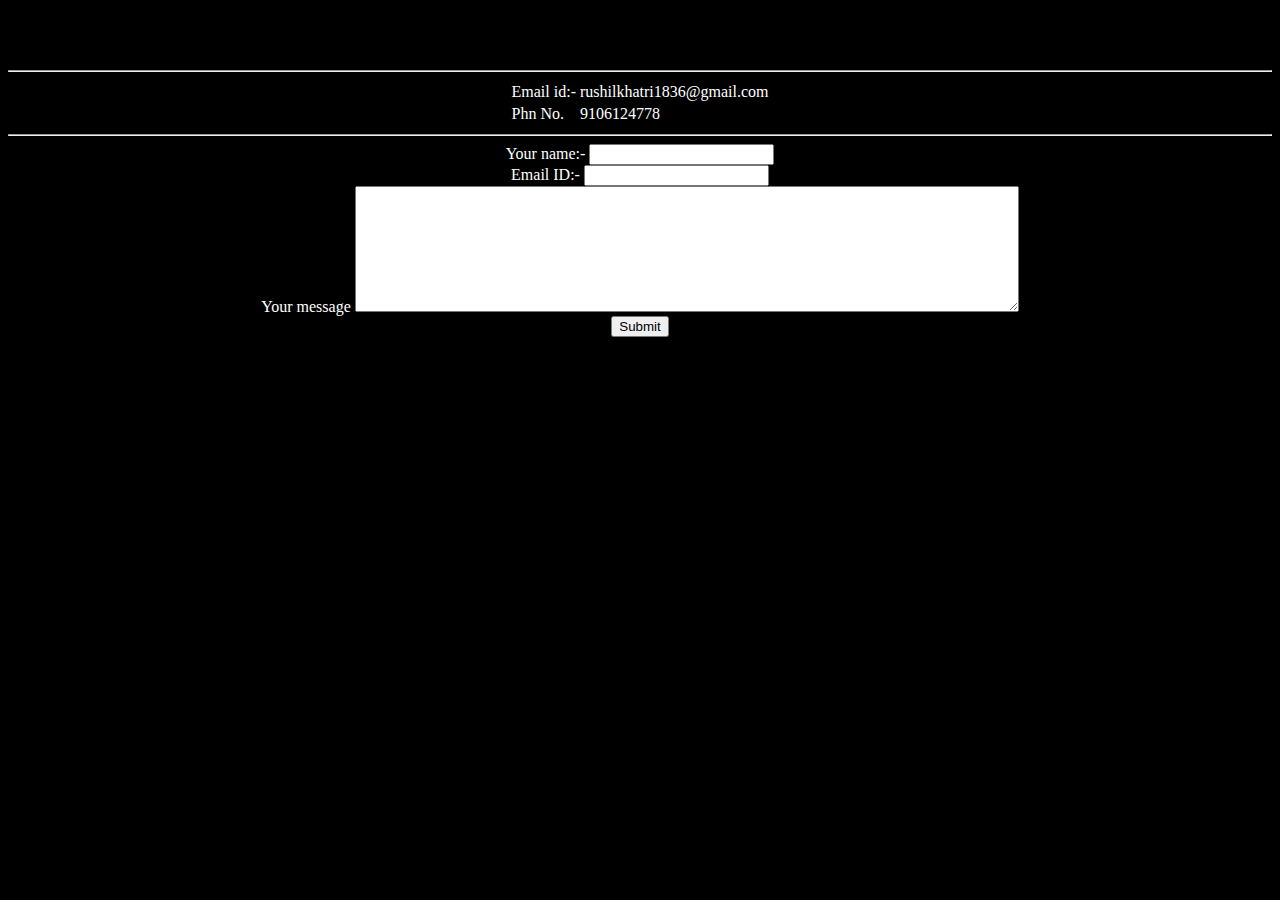
==== contact.html @ 437ba0f6 "Add initial CvV website files" ====
<!DOCTYPE html>
<html lang="en" dir="ltr">

<head>
  <meta charset="utf-8">
  <title>Contact details</title>
</head>

<body bgcolor="black" text="white">
  <center>
    <br>
    <br>
    <br>
    <hr>
    <table>
      <tr>
        <td>Email id:-</td>
        <td> rushilkhatri1836@gmail.com</td>
      </tr>
      <tr>
        <td>Phn No.</td>
        <td>9106124778</td>
      </tr>
    </table>
    <hr>
    <form action="mailto:rushilkhatri1836@gmail.com" method="post" enctype="text/plain">
      <label>Your name:-</label>
      <input type="text" name="your name" value=""><br>
      <label>Email ID:-</label>
      <input type="email" name="Your email" value=""><br>
      <label>Your message</label>
      <textarea name="name" rows="8" cols="80"></textarea><br>
      <input type="submit" name="">

    </form>
  </center>
</body>

</html>
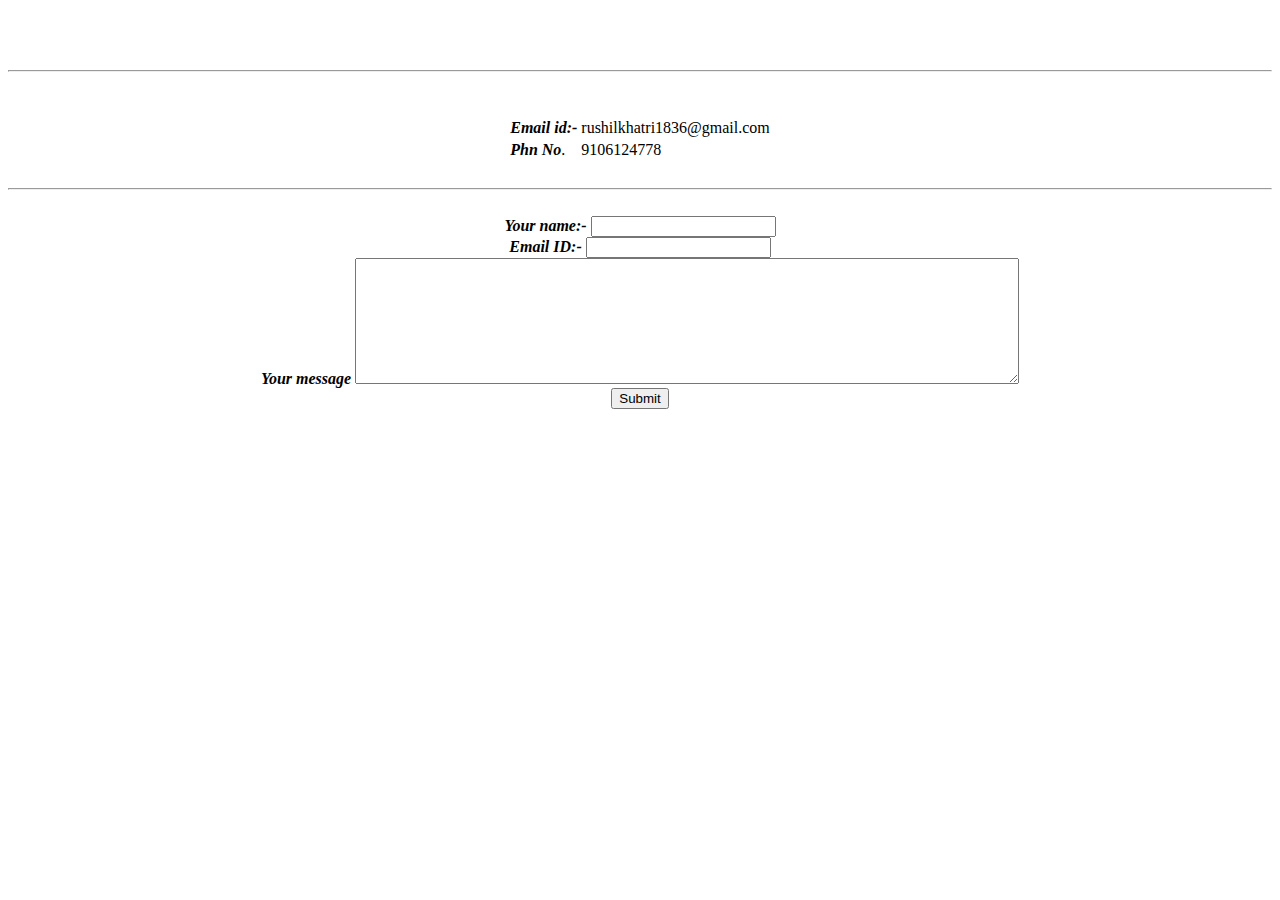
==== commit 8e0220e5: "Add files via upload" ====
--- a/contact.html
+++ b/contact.html
@@ -4,31 +4,35 @@
 <head>
   <meta charset="utf-8">
   <title>Contact details</title>
+  <link rel="stylesheet" href="css/styles.css">
 </head>
-
-<body bgcolor="black" text="white">
+<body>
   <center>
     <br>
     <br>
     <br>
     <hr>
+    <br>
     <table>
       <tr>
-        <td>Email id:-</td>
+        <td><em><strong>Email id:-</strong></em></td>
         <td> rushilkhatri1836@gmail.com</td>
       </tr>
+      <br>
       <tr>
-        <td>Phn No.</td>
+        <td><em><strong>Phn No</strong></em>.</td>
         <td>9106124778</td>
       </tr>
     </table>
+    <br>
     <hr>
+    <br>
     <form action="mailto:rushilkhatri1836@gmail.com" method="post" enctype="text/plain">
-      <label>Your name:-</label>
+      <label><em><strong>Your name:-</strong></em></label>
       <input type="text" name="your name" value=""><br>
-      <label>Email ID:-</label>
+      <label><em><strong>Email ID:-</strong></em> </label>
       <input type="email" name="Your email" value=""><br>
-      <label>Your message</label>
+      <label><em><strong>Your message</strong></em></label>
       <textarea name="name" rows="8" cols="80"></textarea><br>
       <input type="submit" name="">
 
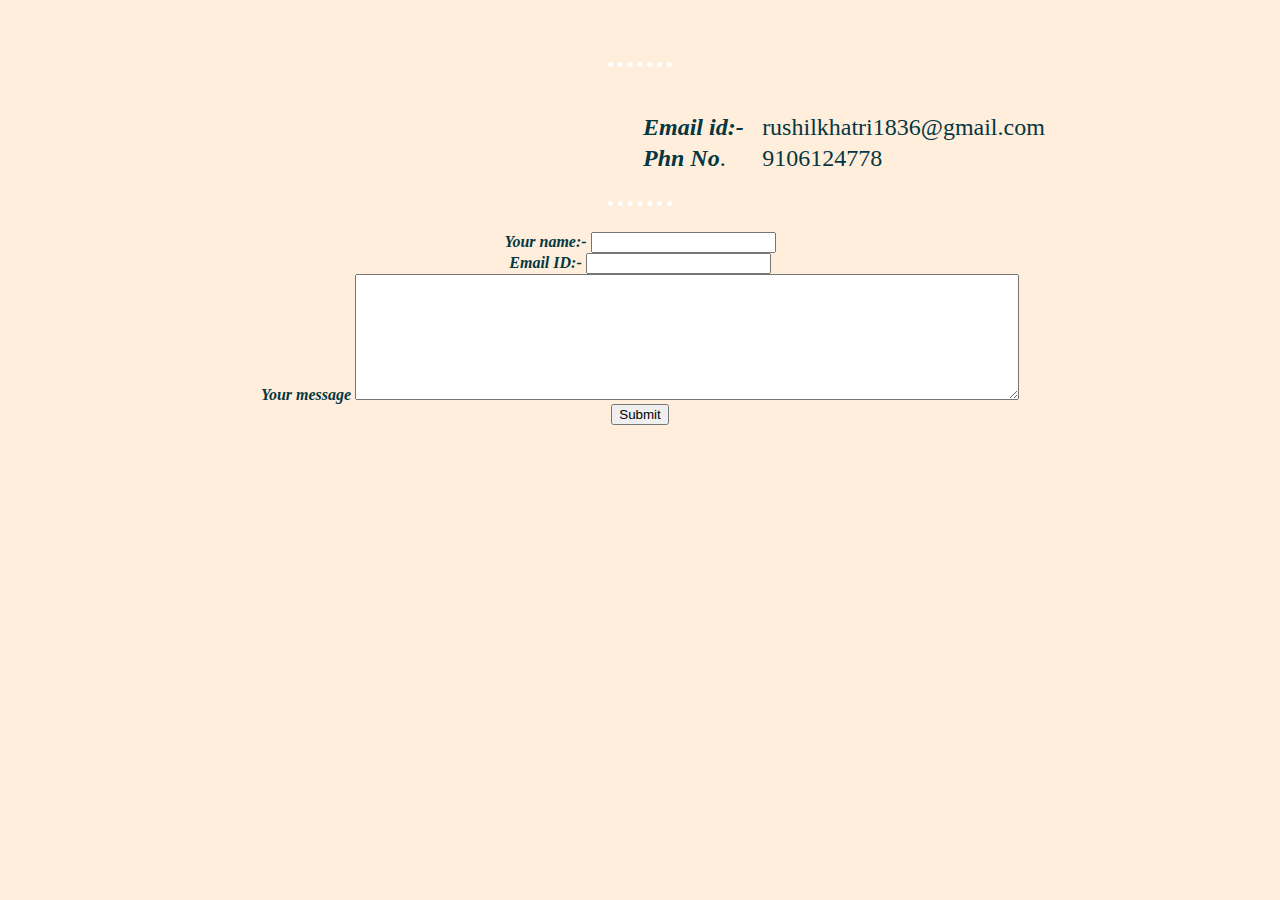
==== commit 7425f37d: "Add files via upload" ====
--- a/contact.html
+++ b/contact.html
@@ -5,6 +5,7 @@
   <meta charset="utf-8">
   <title>Contact details</title>
   <link rel="stylesheet" href="css/styles.css">
+  <link href="https://fonts.googleapis.com/css2?family=Cardo&display=swap" rel="stylesheet">
 </head>
 <body>
   <center>
--- a/css/styles.css
+++ b/css/styles.css
@@ -0,0 +1,97 @@
+h1 {
+  font-size: 500%;
+  margin:0;
+  margin-top: 10%;
+  font-family: 'Great Vibes', cursive;
+}
+a{
+  font-size: 200%;
+  margin-left: 35%;
+}
+.p1{
+  font-family: 'Merienda', cursive;
+  font-size: 150%;
+}
+h2 {
+  color: #053742;
+  font-size: 250%;
+  margin: 0;
+  font-family: 'Josefin Sans', sans-serif;
+}
+.h3{
+  margin-left: 40%;
+}
+h3{
+  font-family: 'Josefin Sans', sans-serif;
+  font-size: 150%;
+}
+p {
+  width: 48%;
+  font-size: 150%;
+  font-family: 'Cardo', serif;
+}
+div {
+  background-image: url(https://st2.depositphotos.com/6504442/9283/i/950/depositphotos_92834640-stock-photo-raster-abstract-light-pink-yellow.jpg);
+  margin-left: 0;
+  background-size: 100%;
+  margin-right: 0;
+  margin-top: 0;
+  background-color: #FFEEDB;
+
+}
+table{
+  font-size: 150%;
+  width: 35%;
+  margin-left: 35%;
+}
+.image2 {
+  background-image: url(http://sfwallpaper.com/images/cotton-candy-wallpaper-9.jpg);
+  margin: 0;
+  background-size: 100%;
+  background-color: #FFEEDB;
+}
+.progimage{
+  height: 25%;
+  width: 25%;
+  border-radius: 50%;
+}
+.progimage2{
+  height: 25%;
+  width: 25%;
+  border-radius: 50%;
+}
+.Achievements{
+  background-image: url(https://wallpaperscave.com/images/thumbs/wp-preview/800x500/18/09-12/artistic-nature-83554.jpg);
+  background-color: #FFEEDB;
+  background-size: 100%;
+}
+.rushil{
+  font-style: italic;
+}
+.image {
+  background-image: url(https://www.teahub.io/photos/full/125-1253801_website-background.png);
+  background-size: 100%;
+}
+.button{
+  background-color: black;
+  color: white;
+}
+body
+{
+  background-color: #FFEEDB;
+  color: #053742;
+  margin: 0;
+  width: 100%;
+}
+hr
+{
+  border-style: dotted none none;
+  border-color: white;
+  border-width: 5px;
+  width:5%;
+}
+img
+{
+  height: 400px;
+  border-radius: 75%;
+}
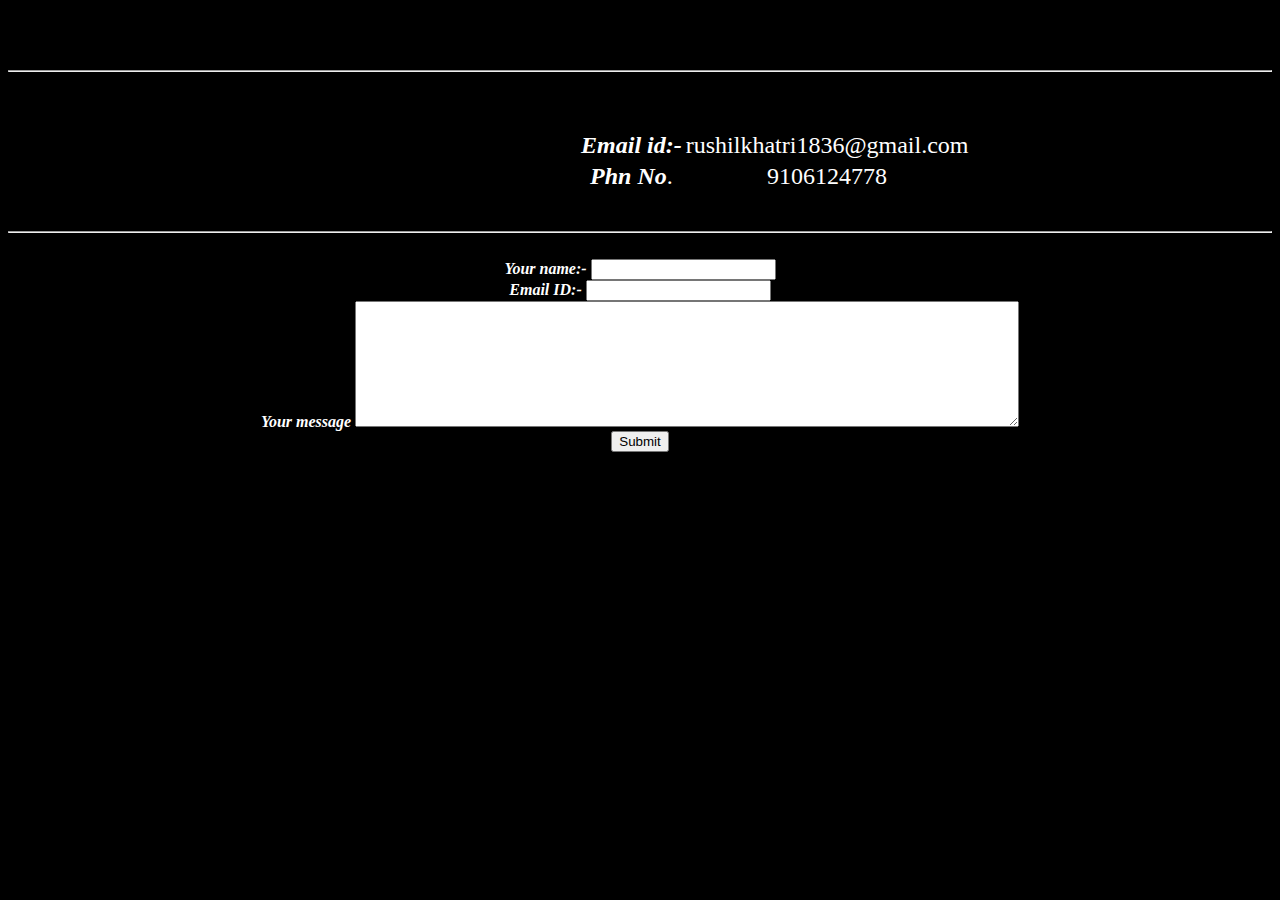
==== commit 37c757d3: "Add files via upload" ====
--- a/contact.html
+++ b/contact.html
@@ -5,26 +5,28 @@
   <meta charset="utf-8">
   <title>Contact details</title>
   <link rel="stylesheet" href="css/styles.css">
-  <link href="https://fonts.googleapis.com/css2?family=Cardo&display=swap" rel="stylesheet">
 </head>
-<body>
+<body style="background-color:black; color:white">
   <center>
     <br>
     <br>
     <br>
     <hr>
     <br>
-    <table>
-      <tr>
-        <td><em><strong>Email id:-</strong></em></td>
-        <td> rushilkhatri1836@gmail.com</td>
-      </tr>
-      <br>
-      <tr>
-        <td><em><strong>Phn No</strong></em>.</td>
-        <td>9106124778</td>
-      </tr>
-    </table>
+    <div style="background-color:black; text-align: center" class="tale">
+      <table>
+        <tr>
+          <td><em><strong>Email id:-</strong></em></td>
+          <td> rushilkhatri1836@gmail.com</td>
+        </tr>
+        <br>
+        <tr>
+          <td><em><strong>Phn No</strong></em>.</td>
+          <td>9106124778</td>
+        </tr>
+      </table>
+    </div>
+
     <br>
     <hr>
     <br>
@@ -34,7 +36,7 @@
       <label><em><strong>Email ID:-</strong></em> </label>
       <input type="email" name="Your email" value=""><br>
       <label><em><strong>Your message</strong></em></label>
-      <textarea name="name" rows="8" cols="80"></textarea><br>
+      <textarea name="your message" rows="8" cols="80"></textarea><br>
       <input type="submit" name="">
 
     </form>
--- a/css/styles.css
+++ b/css/styles.css
@@ -1,97 +1,82 @@
-h1 {
-  font-size: 500%;
-  margin:0;
-  margin-top: 10%;
-  font-family: 'Great Vibes', cursive;
+div{
+  padding:1%;
 }
-a{
+body{
+  color: #053742;
+}
+.navbar,h1,h2,h3{
+  font-family: 'Ubuntu', sans-serif;
+  font-weight: bold;
+}
+.navbar-nav{
+  margin-left: 55%;
+}
+.navbar-brand{
+  padding-left: 5%;
   font-size: 200%;
-  margin-left: 35%;
 }
-.p1{
-  font-family: 'Merienda', cursive;
+.nav-item{
+  margin-top: 4%;
+}
+.nav-link{
   font-size: 150%;
 }
-h2 {
+.he2{
+  margin-left: 3%;
   color: #053742;
-  font-size: 250%;
-  margin: 0;
-  font-family: 'Josefin Sans', sans-serif;
 }
-.h3{
-  margin-left: 40%;
+.he3{
+  margin-left: 39%;
+  color: #053742;
 }
-h3{
-  font-family: 'Josefin Sans', sans-serif;
+.p2{
+  width: 50%;
+  color: #053742;
+}
+table{
+  margin-left: 45%;
+}
+h1{
+  color:#053742;
+  text-align: center;
+  padding-top: 5%;
+}
+img{
+   height:20%;
+   width:20%;
+   border-radius: 50%;
+   margin-left: 40%;
+   margin-top: 4%;
+}
+p{
+  text-align: center;
+  font-family: 'Montserrat', sans-serif;
+}
+p,.p2,td{
   font-size: 150%;
 }
-p {
-  width: 48%;
-  font-size: 150%;
-  font-family: 'Cardo', serif;
+.tittle{
+  background-image: url(https://i.pinimg.com/originals/39/2d/67/392d675638b96f888aebf283910b3b50.jpg);
+  padding-bottom: 4%;
+  color: #053742;
 }
-div {
-  background-image: url(https://st2.depositphotos.com/6504442/9283/i/950/depositphotos_92834640-stock-photo-raster-abstract-light-pink-yellow.jpg);
-  margin-left: 0;
-  background-size: 100%;
-  margin-right: 0;
-  margin-top: 0;
-  background-color: #FFEEDB;
-
+.Experience{
+  padding-bottom: 4%;
 }
-table{
-  font-size: 150%;
-  width: 35%;
-  margin-left: 35%;
+h2{
+  font-size: 175%;
+  padding-top: 2%;
+  color: #053742;
 }
-.image2 {
-  background-image: url(http://sfwallpaper.com/images/cotton-candy-wallpaper-9.jpg);
+#Contact{
+  text-align: center;
+  padding: 4%;
   margin: 0;
-  background-size: 100%;
-  background-color: #FFEEDB;
 }
-.progimage{
-  height: 25%;
-  width: 25%;
-  border-radius: 50%;
+#Aboutme,#Achievements{
+  background-color: #E8F0F2;
 }
-.progimage2{
-  height: 25%;
-  width: 25%;
-  border-radius: 50%;
+#title,#Hobbies,#Contact{
+  background-color: #A2DBFA;
+  margin:0;
 }
-.Achievements{
-  background-image: url(https://wallpaperscave.com/images/thumbs/wp-preview/800x500/18/09-12/artistic-nature-83554.jpg);
-  background-color: #FFEEDB;
-  background-size: 100%;
-}
-.rushil{
-  font-style: italic;
-}
-.image {
-  background-image: url(https://www.teahub.io/photos/full/125-1253801_website-background.png);
-  background-size: 100%;
-}
-.button{
-  background-color: black;
-  color: white;
-}
-body
-{
-  background-color: #FFEEDB;
-  color: #053742;
-  margin: 0;
-  width: 100%;
-}
-hr
-{
-  border-style: dotted none none;
-  border-color: white;
-  border-width: 5px;
-  width:5%;
-}
-img
-{
-  height: 400px;
-  border-radius: 75%;
-}
